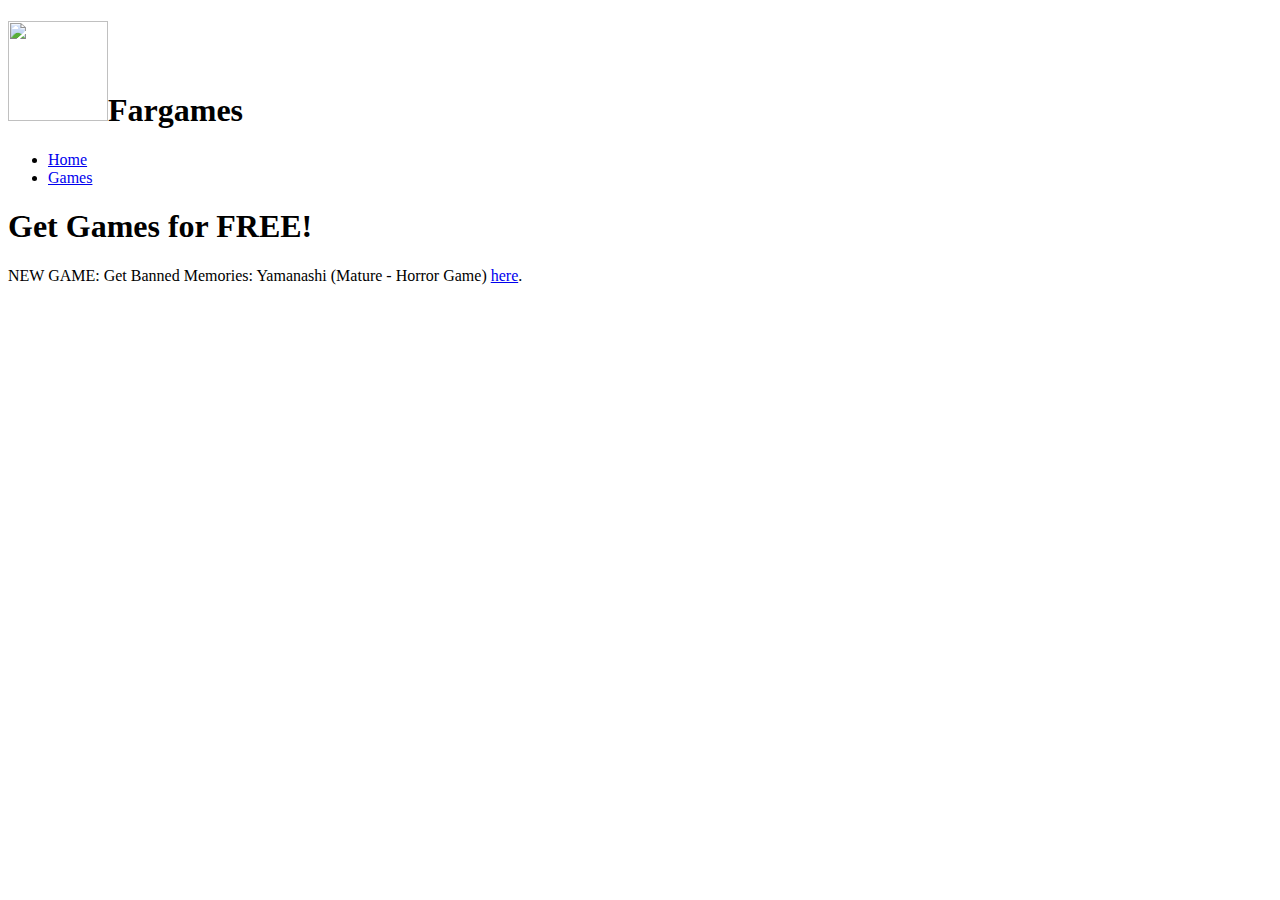
==== games/index.html @ d230602a "update" ====
<!DOCTYPE html>
<html>

<head>
    <title>Get Games for FREE - Fargames</title>
    <meta charset="utf-8">
    <meta name="description" content="Get Games for FREE - Fargames">
    <link rel="stylesheet" href="https://fargames.fifly.org/css/style.css">
</head>

<body>
    <div id="header">
        <header>
            <div id="logo">
                <h1><img src="https://fargames.fifly.org/img/logo.png" width="100" height="100">Fargames</h1>
            </div>
            <div id="menu">
                <ul>
                    <li><a href="https://fargames.fifly.org">Home</a></li>
                    <li><a href="https://fargames.fifly.org/games/">Games</a></li>
                </ul>
            </div>
        </header>
    </div>
    <div id="content">
        <h1>Get Games for FREE!</h1>
        <p>NEW GAME: Get Banned Memories: Yamanashi (Mature - Horror Game) <a href="./banned-memories/">here</a>.</p>
    </div>
</body>

</html>
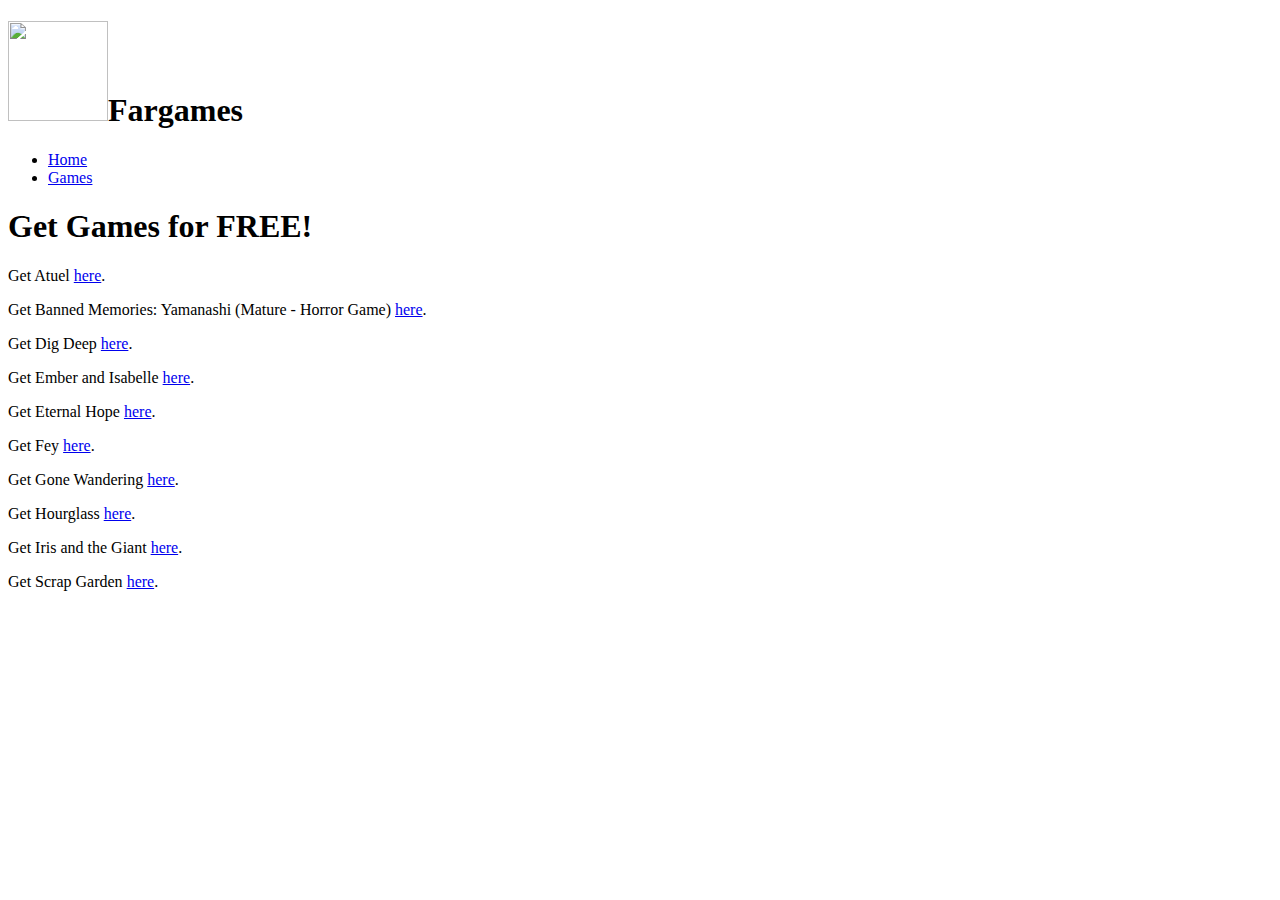
==== commit cf2bc689: "update" ====
--- a/games/index.html
+++ b/games/index.html
@@ -24,7 +24,16 @@
     </div>
     <div id="content">
         <h1>Get Games for FREE!</h1>
-        <p>NEW GAME: Get Banned Memories: Yamanashi (Mature - Horror Game) <a href="./banned-memories/">here</a>.</p>
+        <p>Get Atuel <a href="./atuel/">here</a>.</p>
+        <p>Get Banned Memories: Yamanashi (Mature - Horror Game) <a href="./banned-memories/">here</a>.</p>
+        <p>Get Dig Deep <a href="./dig-deep/">here</a>.</p>
+        <p>Get Ember and Isabelle <a href="./ember-and-isabelle/">here</a>.</p>
+        <p>Get Eternal Hope <a href="./eternal-hope/">here</a>.</p>
+        <p>Get Fey <a href="./fey/">here</a>.</p>
+        <p>Get Gone Wandering <a href="./gone-wandering/">here</a>.</p>
+        <p>Get Hourglass <a href="./hourglass/">here</a>.</p>
+        <p>Get Iris and the Giant <a href="./iris-and-the-giant/">here</a>.</p>
+        <p>Get Scrap Garden <a href="./scrap-garden/">here</a>.</p>
     </div>
 </body>
 
